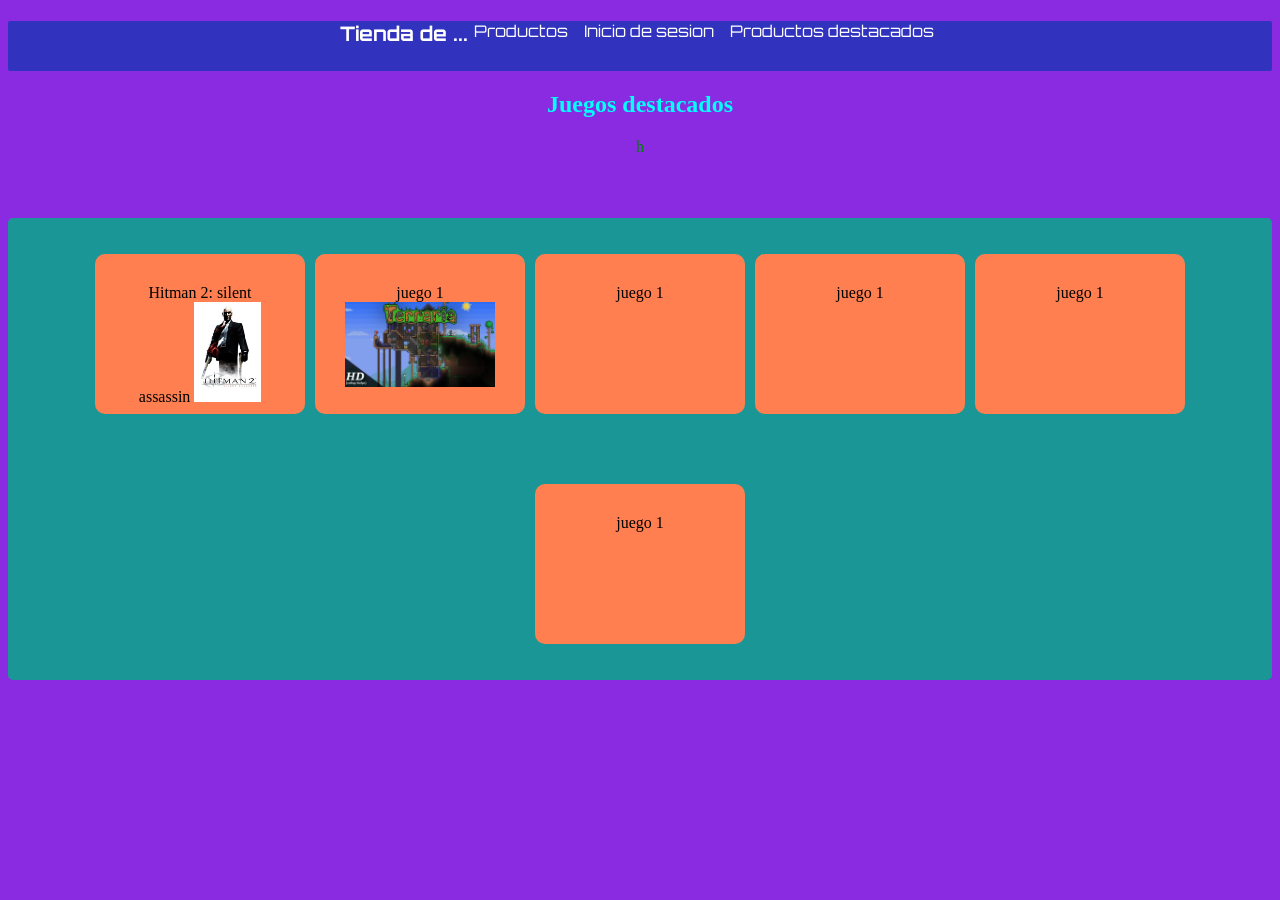
==== Evaluacion1/index.html @ 87745684 "avance" ====
<!DOCTYPE html>
<html lang="en">
<head>
    <meta charset="UTF-8">
    <!--tailwind-->
    <!--<script src="https://cdn.jsdelivr.net/npm/@tailwindcss/browser@4"></script>-->
    <link rel="stylesheet" href="styles.css">
    <link href="https://fonts.googleapis.com/css2?family=Orbitron:wght@500;700&display=swap" rel="stylesheet">

    <title>Title</title>
</head>
<body class="">
    <h1 class=""></h1>
    <nav class="">
        <h2 class="h">Tienda de ...</h2>
        <div class="">
            <a href="detalles.html" class="">Productos</a>
            <a href="Inicio_sesion.html" class="">Inicio de sesion</a>
            <a href="Inicio_sesion.html" class="">Productos destacados</a>
        </div>
    </nav>

    <section class="hero">
        <h2>Juegos destacados</h2>
        <div class="negro">
            h
        </div>
    </section>

    <section>
        <div class="cajas">
            <div class="caja1">
                Hitman 2: silent assassin
                <img src="img/Hitman_2.jpg" alt="img1">
            </div>
            <div class="caja2">
                juego 1
                <img src="img/terraria.jpg" alt="img2">
            </div>
            <div class="caja3">
                juego 1
            </div>
            <div class="caja4">
                juego 1
            </div>
            <div class="caja5">
                juego 1
            </div>
            <div class="caja6">
                juego 1
            </div>
        </div>
    </section>



</body>
</html>
---- Evaluacion1/styles.css ----
body{
    background-color: blueviolet;
}

nav{
    background-color: #3133be;
    display: flex;
    width: 100%;
    height: 50px;
    justify-content: center;
    border-radius: 2px;

}

nav .h{
    text-align: left;
    font-family: 'Orbitron', sans-serif;
    margin: 0;
    color: white;
    font-size: 20px;
    font-weight: 700;

}

nav a {
    padding: 6px;
    font-family: 'Orbitron', sans-serif;
    color: white;
    text-decoration: none;
    transition: color 0.3s;
}


.cajas{
    display: flex;
    gap: 10px;
    justify-content: center;
    align-items: center;
    border-radius: 5px;
    min-height: 50vh;
    background-color: rgb(26, 150, 150);
    flex-wrap: wrap;
    padding: 6px;
}

.caja1{
    background-color: coral;
    padding: 30px;
    width: 150px;
    height: 100px;
    text-align: center;
    border-radius: 10px;
    flex-wrap: wrap;
}

.caja1 img{
    max-width: 100%;    
    max-height: 100%;
}

.caja2{
    background-color: coral;
    padding: 30px;
    width: 150px;
    height: 100px;
    text-align: center;
    border-radius: 10px;
    flex-wrap: wrap;
}

.caja2 img{
    max-width: 100%;    
    max-height: 100%;
}


.caja3{
    background-color: coral;
    padding: 30px;
    width: 150px;
    height: 100px;
    text-align: center;
    border-radius: 10px;
    flex-wrap: wrap;
}

.caja4{
    background-color: coral;
    padding: 30px;
    width: 150px;
    height: 100px;
    text-align: center;
    border-radius: 10px;
    flex-wrap: wrap;
}

.caja5{
    background-color: coral;
    padding: 30px;
    width: 150px;
    height: 100px;
    text-align: center;
    border-radius: 10px;
    flex-wrap: wrap;
}

.caja6{
    background-color: coral;
    padding: 30px;
    width: 150px;
    height: 100px;
    text-align: center;
    border-radius: 10px;
    flex-wrap: wrap;
}

.hero{
    width: 100%;
    height: 40%;
    color: aqua;
    text-align: center;

}
.negro{
    width: 100%;
    height: 80px;
    color: green;
}
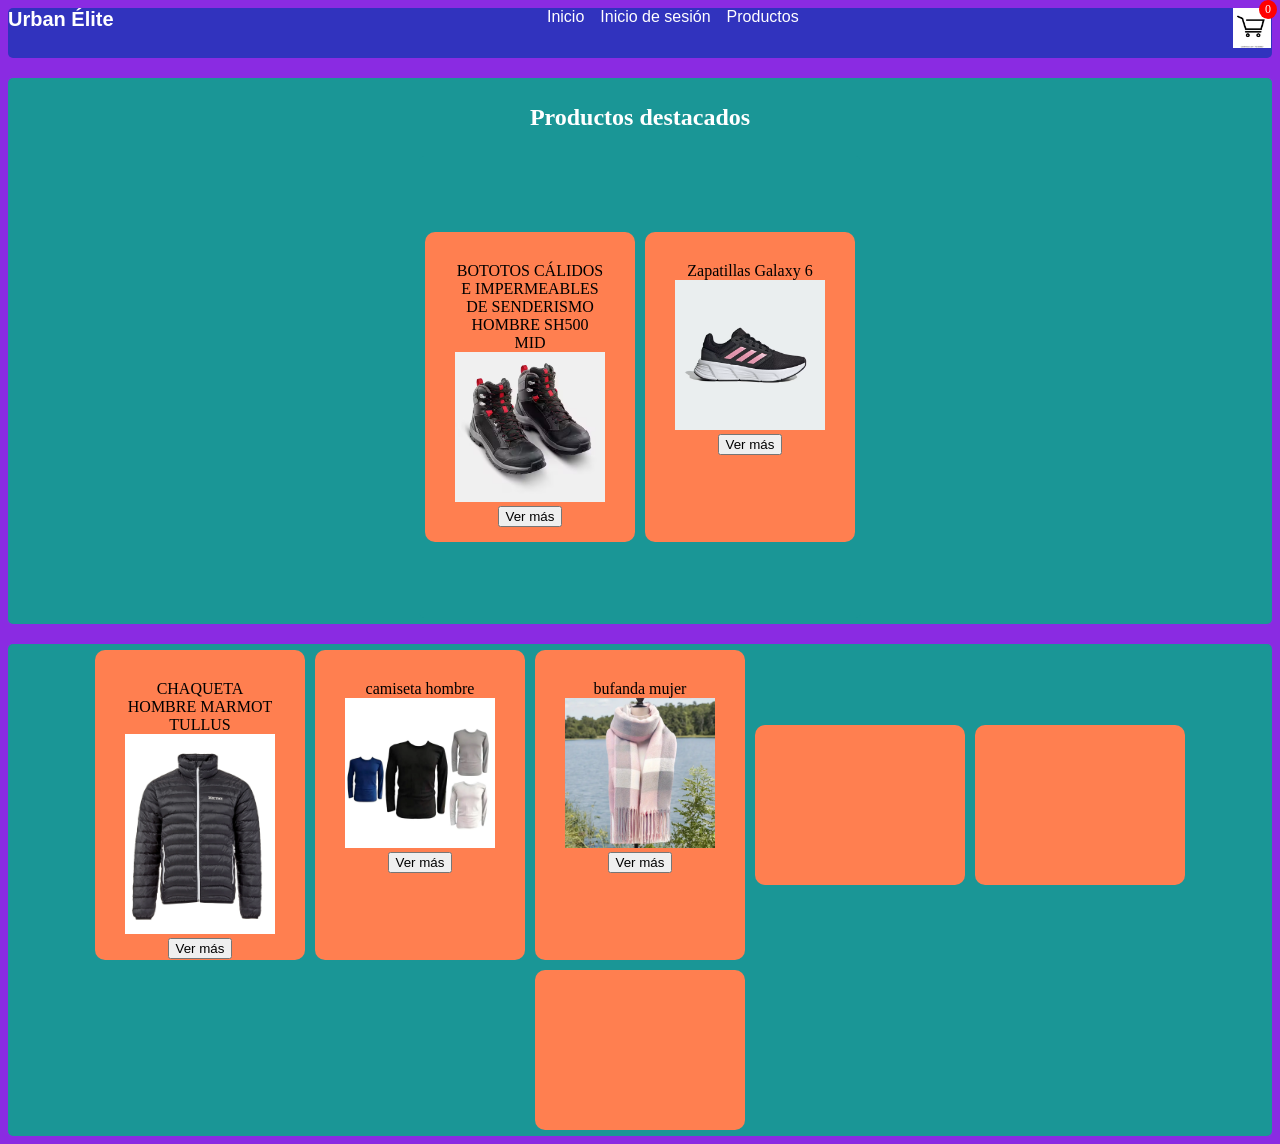
==== commit 2a493027: "falta validar el usuario al momento de iniciar sesión" ====
--- a/Evaluacion1/index.html
+++ b/Evaluacion1/index.html
@@ -2,52 +2,68 @@
 <html lang="en">
 <head>
     <meta charset="UTF-8">
-    <!--tailwind-->
-    <!--<script src="https://cdn.jsdelivr.net/npm/@tailwindcss/browser@4"></script>-->
     <link rel="stylesheet" href="styles.css">
-    <link href="https://fonts.googleapis.com/css2?family=Orbitron:wght@500;700&display=swap" rel="stylesheet">
 
     <title>Title</title>
 </head>
 <body class="">
-    <h1 class=""></h1>
-    <nav class="">
-        <h2 class="h">Tienda de ...</h2>
-        <div class="">
-            <a href="detalles.html" class="">Productos</a>
-            <a href="Inicio_sesion.html" class="">Inicio de sesion</a>
-            <a href="Inicio_sesion.html" class="">Productos destacados</a>
+    <nav>
+        <h2 class="h">Urban Élite</h2>
+        
+        <div class="menu">
+            <a href="index.html">Inicio</a>
+            <a href="Inicio_sesion.html">Inicio de sesión</a>
+            <a href="productos.html">Productos</a>
+        </div>
+        
+        <div class="carrito" onclick="window.location.href='carrito.html'">
+            <img src="img/carrito.webp" alt="Carrito">
+            <span id="contadorCarrito">0</span>
         </div>
     </nav>
 
-    <section class="hero">
-        <h2>Juegos destacados</h2>
-        <div class="negro">
-            h
+    <section class="destacados">
+        <h2 class="titulo-destacados">Productos destacados</h2>
+        <div class="desc">
+            <div class="desc-producto">
+                BOTOTOS CÁLIDOS E IMPERMEABLES DE SENDERISMO HOMBRE SH500 MID
+                <img src="img/bototos.avif" alt="desc_img">
+                <a href="producto1.html"><button>Ver más</button></a>
+            </div>
+            <div class="desc-producto">
+                Zapatillas Galaxy 6
+                <img src="img/Zapatillas.avif" alt="desc_img2">
+                <a href="producto2.html"><button>Ver más</button></a>
+            </div>
         </div>
+        
     </section>
 
     <section>
         <div class="cajas">
             <div class="caja1">
-                Hitman 2: silent assassin
-                <img src="img/Hitman_2.jpg" alt="img1">
+                CHAQUETA HOMBRE MARMOT TULLUS
+                <img src="img/chaqueta_hombre.webp" alt="img">
+                <a href="producto1.html"><button>Ver más</button></a>
             </div>
             <div class="caja2">
-                juego 1
-                <img src="img/terraria.jpg" alt="img2">
+                camiseta hombre
+                <img src="img/camiseta.webp" alt="img">
+                <a href="producto1.html"><button>Ver más</button></a>
             </div>
             <div class="caja3">
-                juego 1
+                bufanda mujer
+                <img src="img/bufanda.webp" alt="img">
+                <a href="producto1.html"><button>Ver más</button></a>
             </div>
             <div class="caja4">
-                juego 1
+                
             </div>
             <div class="caja5">
-                juego 1
+                
             </div>
             <div class="caja6">
-                juego 1
+                
             </div>
         </div>
     </section>
--- a/Evaluacion1/styles.css
+++ b/Evaluacion1/styles.css
@@ -1,5 +1,6 @@
 body{
     background-color: blueviolet;
+    
 }
 
 nav{
@@ -7,31 +8,12 @@
     display: flex;
     width: 100%;
     height: 50px;
-    justify-content: center;
-    border-radius: 2px;
-
-}
-
-nav .h{
-    text-align: left;
-    font-family: 'Orbitron', sans-serif;
-    margin: 0;
-    color: white;
-    font-size: 20px;
-    font-weight: 700;
-
-}
-
-nav a {
-    padding: 6px;
-    font-family: 'Orbitron', sans-serif;
-    color: white;
-    text-decoration: none;
-    transition: color 0.3s;
-}
-
-
-.cajas{
+    justify-content: space-between;
+    border-radius: 5px;
+    margin-bottom: 20px;
+}
+
+.destacados{
     display: flex;
     gap: 10px;
     justify-content: center;
@@ -41,13 +23,79 @@
     background-color: rgb(26, 150, 150);
     flex-wrap: wrap;
     padding: 6px;
+    margin-bottom: 20px;
+}
+
+.titulo-destacados {
+    text-align: center;
+    font-size: 24px;
+    color: white;
+    margin-bottom: 15px;
+    width: 100%;
+}
+
+nav .h{
+    text-align: left;
+    font-family: 'arial', sans-serif;
+    margin: 0;
+    color: white;
+    font-size: 20px;
+    font-weight: 700;
+
+}
+
+nav .carrito {
+    position: relative;
+    width: 40px;       
+    height: 40px;      
+    cursor: pointer;
+}
+
+nav .carrito img {
+    width: 100%;   
+    height: 100%;  
+    object-fit: contain;
+    display: block;
+}
+
+nav .carrito #contadorCarrito {
+    position: absolute;
+    top: -8px;   
+    right: -5px; 
+    background: red;
+    color: white;
+    border-radius: 50%;
+    padding: 2px 6px;
+    font-size: 12px;
+}
+
+
+nav a {
+    padding: 6px;
+    font-family: 'arial', sans-serif;
+    color: white;
+    text-decoration: none;
+    transition: color 0.3s;
+}
+
+
+.cajas{
+    display: flex;
+    gap: 10px;
+    justify-content: center;
+    align-items: center;
+    border-radius: 5px;
+    min-height: 50vh;
+    background-color: rgb(26, 150, 150);
+    flex-wrap: wrap;
+    padding: 6px;
 }
 
 .caja1{
     background-color: coral;
     padding: 30px;
     width: 150px;
-    height: 100px;
+    height: 250px;
     text-align: center;
     border-radius: 10px;
     flex-wrap: wrap;
@@ -62,7 +110,7 @@
     background-color: coral;
     padding: 30px;
     width: 150px;
-    height: 100px;
+    height: 250px;
     text-align: center;
     border-radius: 10px;
     flex-wrap: wrap;
@@ -78,10 +126,15 @@
     background-color: coral;
     padding: 30px;
     width: 150px;
-    height: 100px;
-    text-align: center;
-    border-radius: 10px;
-    flex-wrap: wrap;
+    height: 250px;
+    text-align: center;
+    border-radius: 10px;
+    flex-wrap: wrap;
+}
+
+.caja3 img{
+    max-width: 100%;    
+    max-height: 100%;
 }
 
 .caja4{
@@ -121,9 +174,45 @@
     text-align: center;
 
 }
-.negro{
-    width: 100%;
-    height: 80px;
-    color: green;
-}
-
+.desc{
+    display: flex;
+    gap: 10px;
+    justify-content: center;
+    align-items: center;
+    border-radius: 5px;
+    min-height: 50vh;
+    background-color: rgb(26, 150, 150);
+    flex-wrap: wrap;
+    padding: 6px;
+}
+
+.desc1{
+    background-color: coral;
+    padding: 30px;
+    width: 150px;
+    height: 250px;
+    text-align: center;
+    border-radius: 10px;
+    flex-wrap: wrap;
+}
+
+.desc .desc_img{
+    max-width: 100%;    
+    max-height: 100%;
+}
+
+.desc-producto {
+    background-color: coral;
+    padding: 30px;
+    width: 150px;
+    height: 250px;
+    text-align: center;
+    border-radius: 10px;
+    flex-wrap: wrap;
+}
+
+.desc-producto img {
+    max-width: 100%;
+    max-height: 100%;
+}
+
